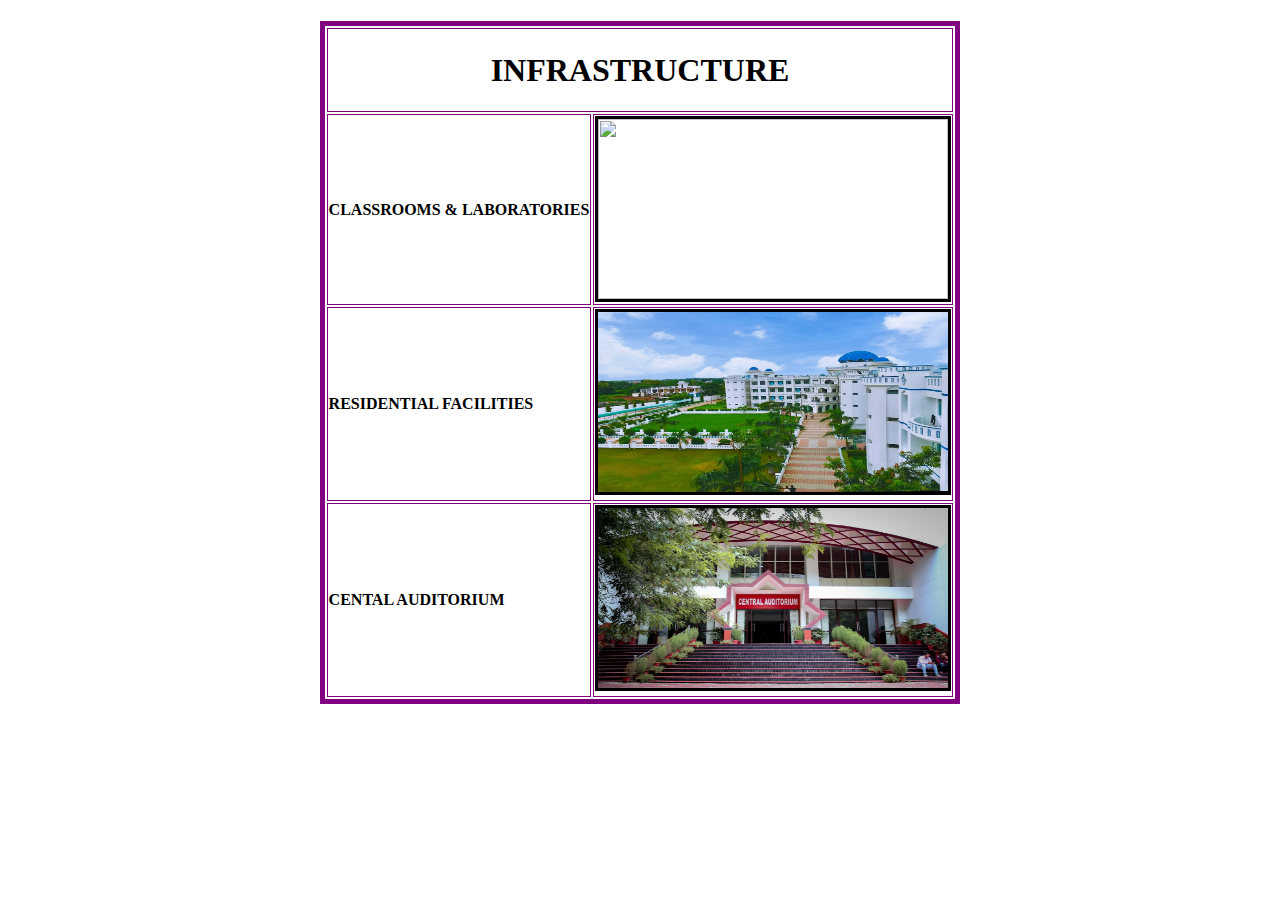
==== ArpitTripathi/infrastructure.html @ 31f075d5 "update" ====
<!DOCTYPE html>
<html lang="en" dir="ltr">
  <head>
    <meta charset="utf-8">
    <title></title>
  </head>
  <body>
    <table border="5" bordercolor="purple" align="center">
    <tr>
        <h1><th colspan="3"><h1>INFRASTRUCTURE</h1></th></h1>

    </tr>

    <tr>
        <td><b>CLASSROOMS & LABORATORIES</b></th>

                <!-- considering it is on the same folder that .html file -->
        <td><img src="classRoom.jpg" alt="" border=3 height=180 width=350></img></th>
    </tr>
    <tr>
        <td><b>RESIDENTIAL FACILITIES</b></th>


          <td><img src="Hostel1.jpg" alt="" border=3 height=180 width=350></img></th>

    </tr>
    <tr>
        <td><b>CENTAL AUDITORIUM</b></th>

                <!-- considering it is on the same folder that .html file -->
        <td><img src="auditorium.jpg" alt="" border=3 height=180 width=350></img></th>
    </tr>

</table>
  </body>
</html>
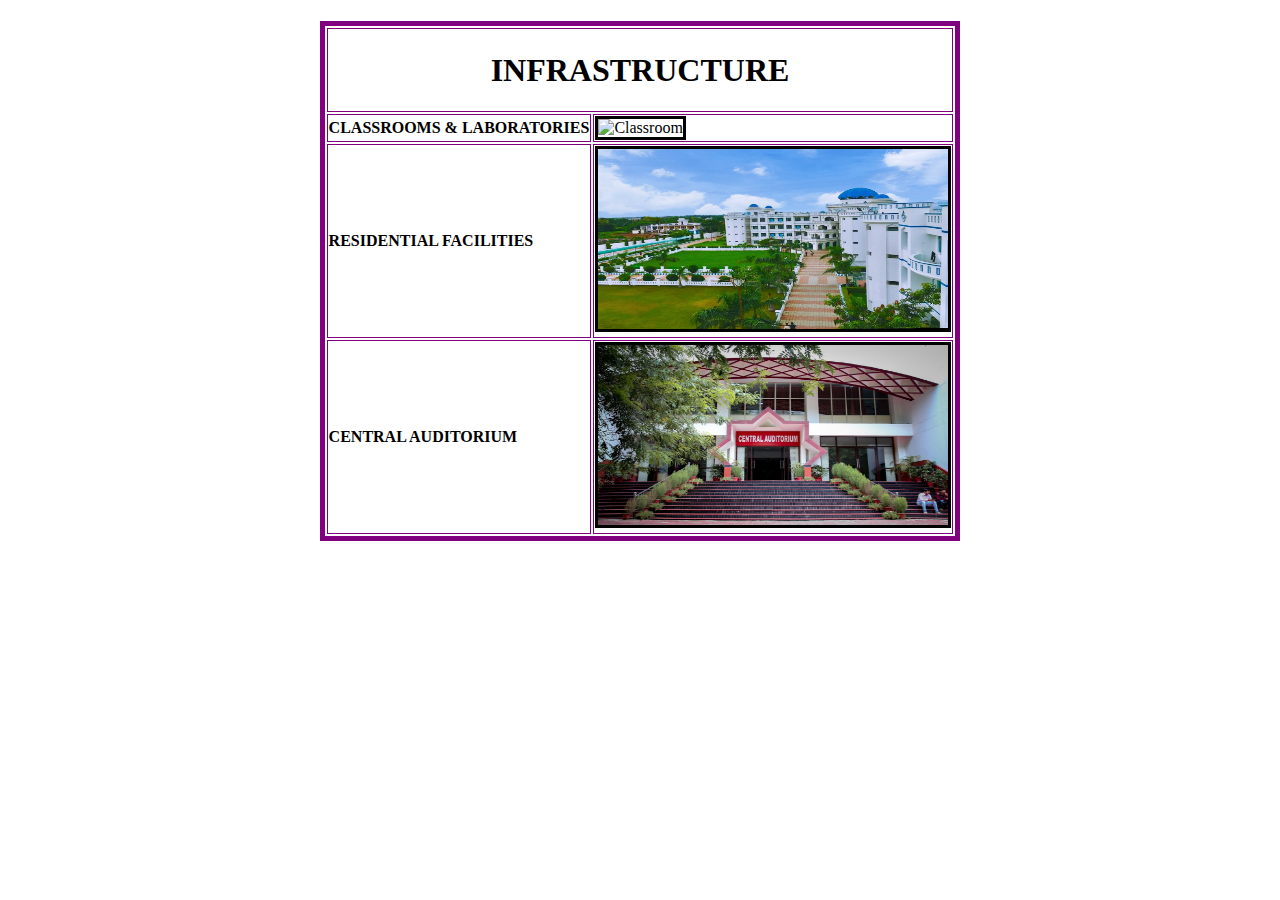
==== commit 299195e7: "Update infrastructure.html" ====
--- a/ArpitTripathi/infrastructure.html
+++ b/ArpitTripathi/infrastructure.html
@@ -15,7 +15,7 @@
         <td><b>CLASSROOMS & LABORATORIES</b></th>
 
                 <!-- considering it is on the same folder that .html file -->
-        <td><img src="classRoom.jpg" alt="" border=3 height=180 width=350></img></th>
+        <td><img src="ClassRoom.jpg" alt="Classroom" border=3 height=180 width=350></img></th>
     </tr>
     <tr>
         <td><b>RESIDENTIAL FACILITIES</b></th>
@@ -25,7 +25,7 @@
 
     </tr>
     <tr>
-        <td><b>CENTAL AUDITORIUM</b></th>
+        <td><b>CENTRAL AUDITORIUM</b></th>
 
                 <!-- considering it is on the same folder that .html file -->
         <td><img src="auditorium.jpg" alt="" border=3 height=180 width=350></img></th>
